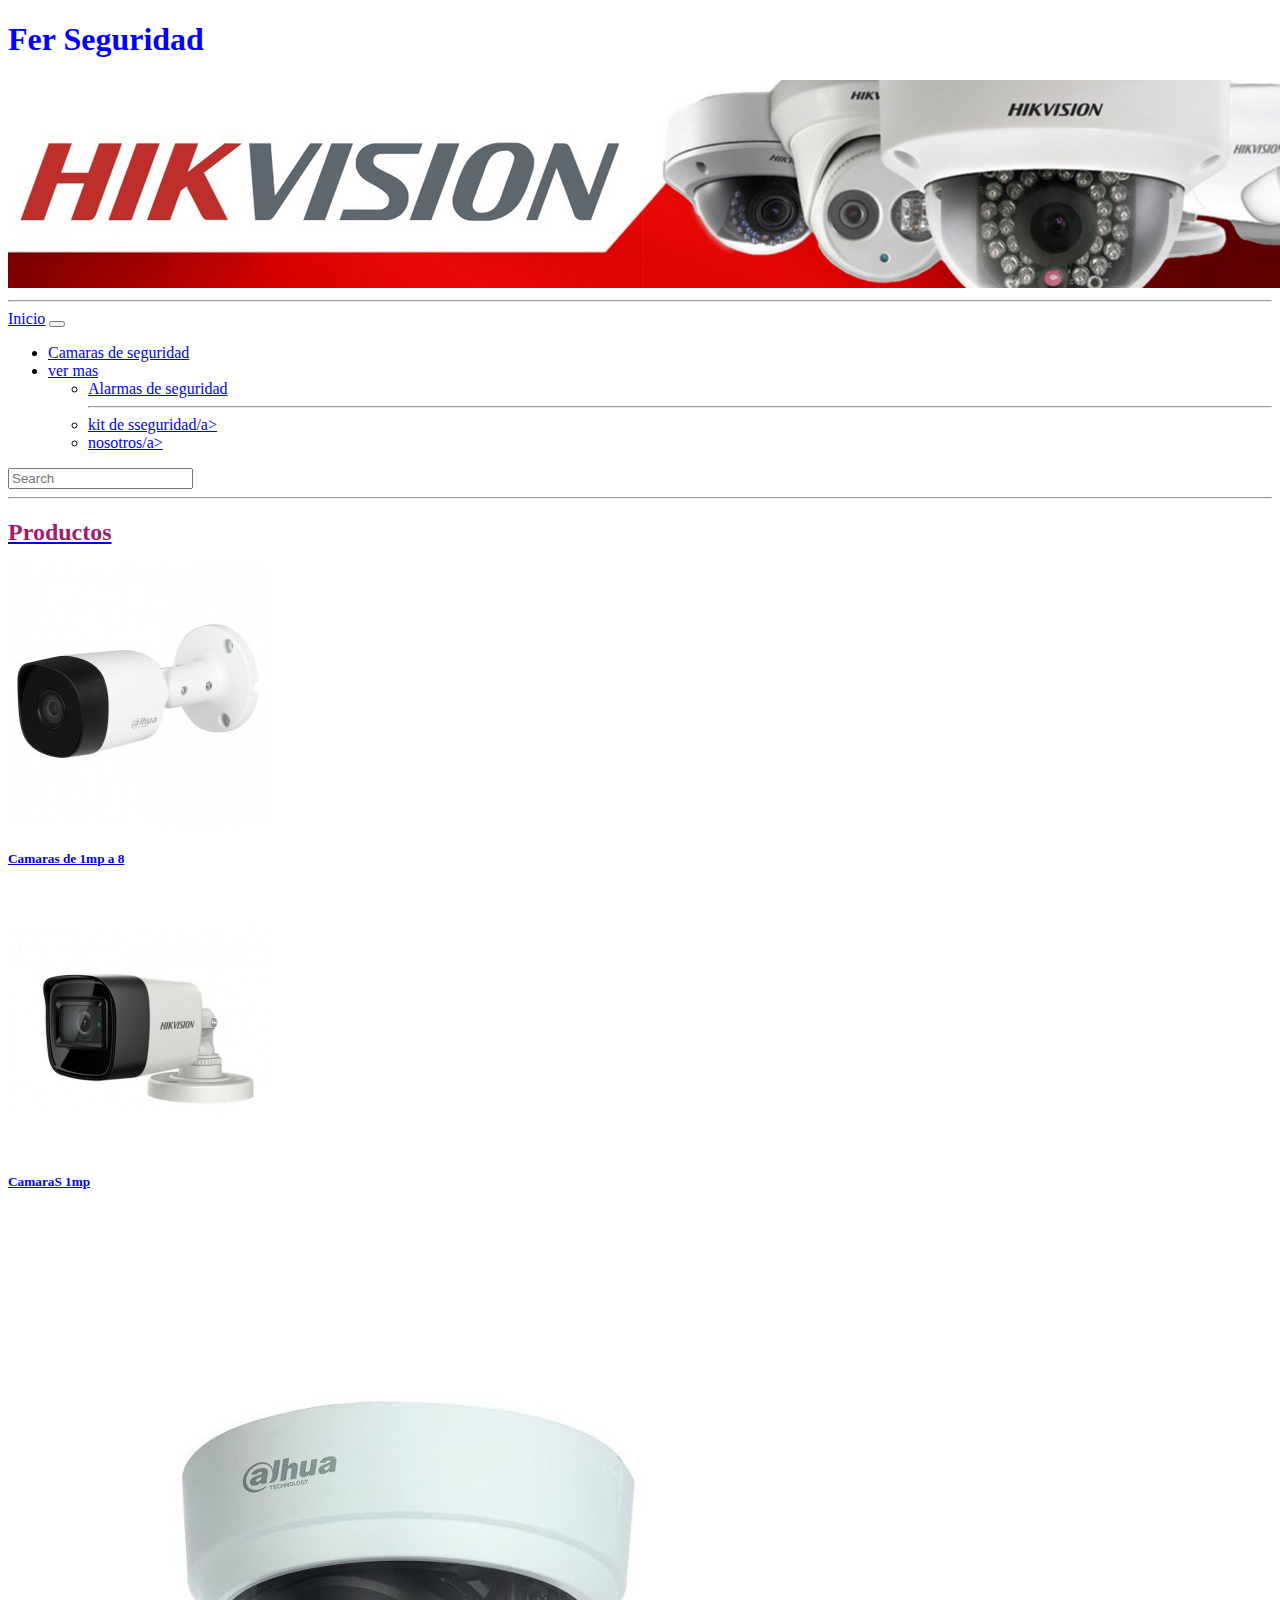
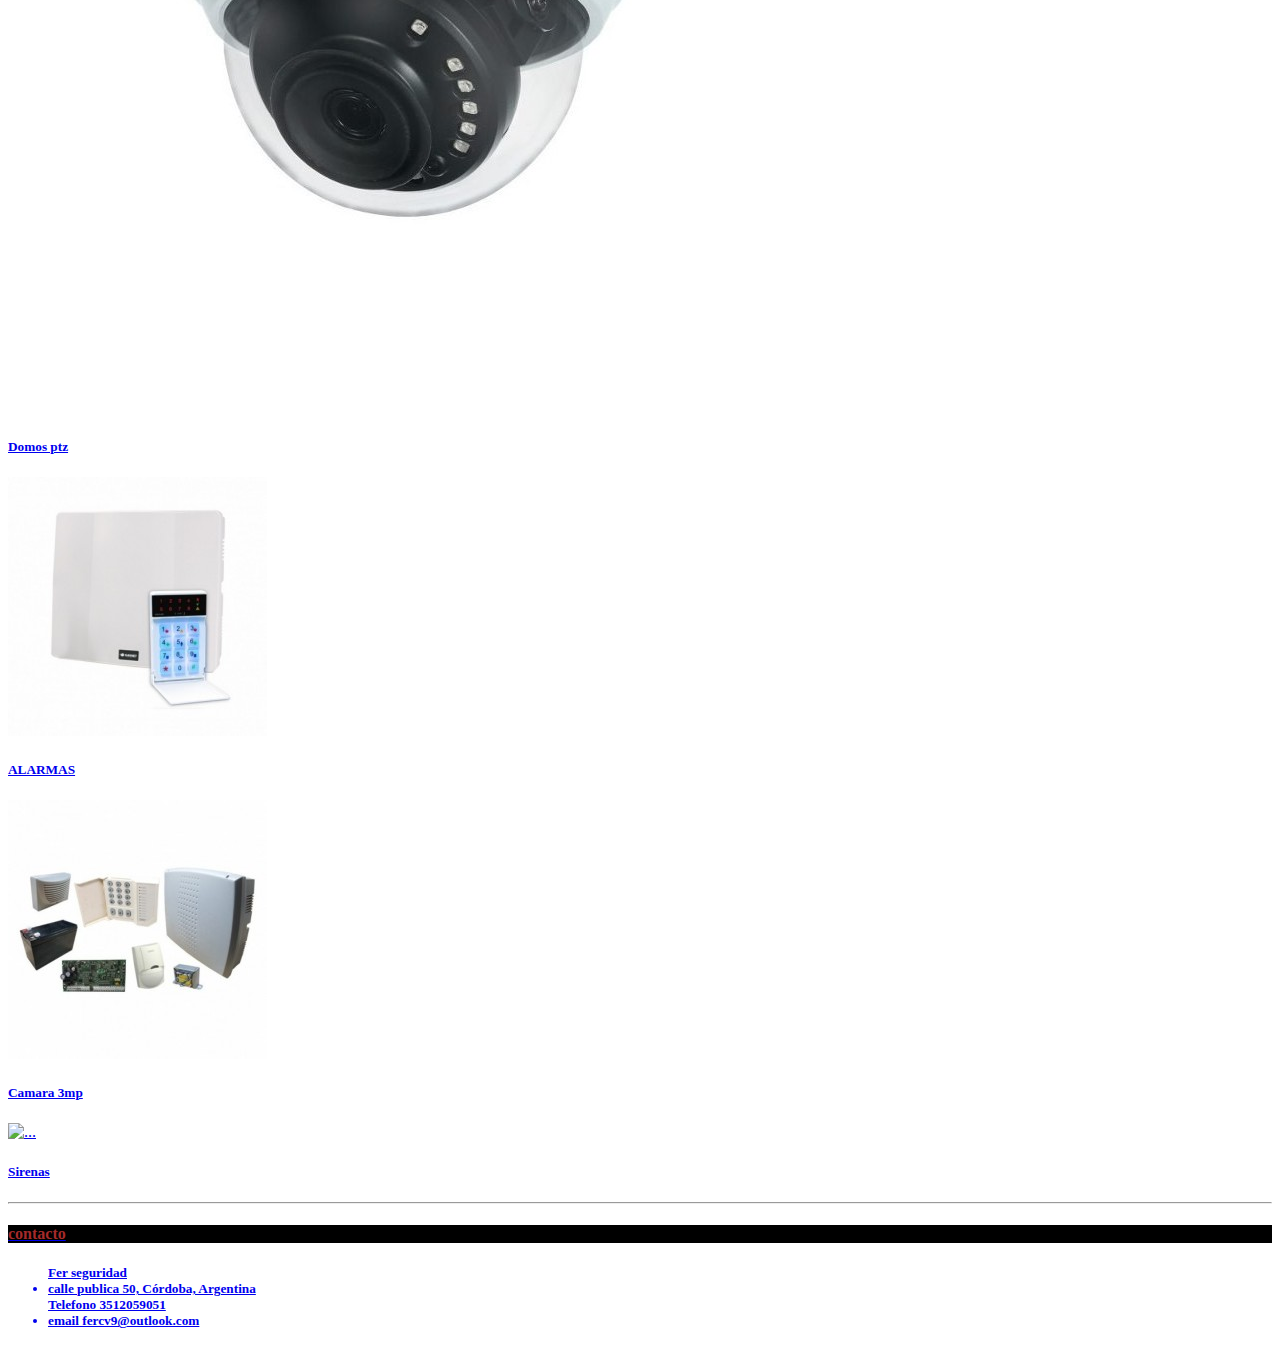
==== index.html @ 34e8b29b "mi primer commit" ====
<!DOCTYPE html>
<html lang="en">

<head>
    <meta charset="UTF-8">
    <meta http-equiv="X-UA-Compatible" content="IE=edge">
    <meta name="viewport" content="width=device-width, initial-scale=1.0">
    <link href="https://cdn.jsdelivr.net/npm/bootstrap@5.3.0/dist/css/bootstrap.min.css" rel="stylesheet"
        integrity="sha384-9ndCyUaIbzAi2FUVXJi0CjmCapSmO7SnpJef0486qhLnuZ2cdeRhO02iuK6FUUVM" crossorigin="anonymous">
    <link rel="stylesheet" href="./css/styles.css">
    <title>Fer seguridad</title>
</head>

<body>


    <Header>

        <h1>Fer Seguridad</h1>
        <img src="./img/Hikvision-banner-pag33.png" alt class="w-100">
        <hr>

        <nav class="navbar navbar-expand-lg bg-body-tertiary" <div class="container-fluid">
            <a class="navbar-brand" href="./index.html">Inicio</a>
            <button class="navbar-toggler" type="button" data-bs-toggle="collapse"
                data-bs-target="#navbarSupportedContent" aria-controls="navbarSupportedContent" aria-expanded="false"
                aria-label="Toggle navigation">
                <span class="navbar-toggler-icon"></span>
            </button>
            <div class="collapse navbar-collapse" id="navbarSupportedContent">
                <ul class="navbar-nav me-auto mb-2 mb-lg-0">

                    <li class="nav-item">
                        <a class="nav-link" href="./pages/camaras.html">Camaras de seguridad</a>
                    </li>
                    <li class="nav-item dropdown">
                        <a class="nav-link dropdown-toggle" href="#" role="button" data-bs-toggle="dropdown"
                            aria-expanded="false">
                            ver mas
                        </a>
                        <ul class="dropdown-menu">
                            <li><a class="dropdown-item" href="./pages/alarmas.html">Alarmas de seguridad</a></li>
                            
                                <hr class="dropdown-divider">
                            </li>
                            <li><a class="dropdown-item" href="./pages/kits.html">kit de sseguridad/a></li>
                            <li><a class="dropdown-item" href="./pages/nosotros.html">nosotros/a></li>

                        </ul>

                </ul>
                <form class="d-flex" role="search">
                    <input class="form-control me-2" type="search" placeholder="Search" aria-label="Search">

                </form>
            </div>

            <nav />



            </ul>


        </nav>
    </Header>
    <hr>

    <main>
        <SECtion class="container">
            <p>
            <H2 class="text-center">Productos</H2>
            </p>


            <div class="row">
                
                



                <article class="col-md-4 col-xl-4">
                    <div class="card" style="width: 16rem;">
                        <img src="./img/hac-b1a21p-0280b.jpg" class="card-img-top" alt="...">
                        <div class="card-body">
                            <h5 class="card-title">Camaras de 1mp a 8</h5>
                        

                        </div>
                    </div>
                </article>
                <article class="col-md-4 col-xl-4">
                    <div class="card" style="width: 16rem;">
                        <img src="./img/ds-2ce16d0t-exipf.jpg" class="card-img-top" alt="...">
                        <div class="card-body">
                            <h5 class="card-title">CamaraS 1mp</h5>
                          

                        </div>
                </article>
                <article class="col-md-4 col-xxl-4">
                    <div class="card" style="width: 16rem;">
                        <img src="./img/domo-d1a21p-0280b.jpg" class="card-img-top" alt="...">
                        <div class="card-body">
                            <h5 class="card-title">Domos ptz</h5>
                           
                </article>
                <article class="col-md-4 col-xl-4">
                    <div class="card" style="width: 16rem;">
                        <img src="./img/Alarmas gsm-900g-led.jpg" class="card-img-top" alt="...">
                        <div class="card-body">
                            <h5 class="card-title">ALARMAS</h5>
                            
                </article>
                <article class="col-md-4 col-xl-4">
                    <div class="card" style="width: 16rem;">
                        <img src="./img/Alarma cableada.jpg" class="card-img-top" alt="...">
                        <div class="card-body">
                            <h5 class="card-title">Camara 3mp</h5>
                            
                </article>

                <article class="col-md-4 col-xl-4">
                    <div class="card" style="width: 16rem;">
                        <img src="./img/Sirenas.jpg" class="card-img-top" alt="...">
                        <div class="card-body">
                            <h5 class="card-title">Sirenas</h5>
                            
                            
                </article>


            </div>




        </SECtion>

    </main>
    <hr>
    <footer">
        <div>
            <h4 class="fondo-negro">
                contacto
            </h4>
            <h5>
                <ul>
                    <li">Fer seguridad</li>
                    <li> calle publica 50, Córdoba, Argentina
                    </li>Telefono 3512059051
                    <li>email fercv9@outlook.com

                    </li>
                </ul>
            </h5>
        </div>

    </footer>
    <script src="https://cdn.jsdelivr.net/npm/bootstrap@5.3.0/dist/js/bootstrap.bundle.min.js"
        integrity="sha384-geWF76RCwLtnZ8qwWowPQNguL3RmwHVBC9FhGdlKrxdiJJigb/j/68SIy3Te4Bkz"
        crossorigin="anonymous"></script>

</body>

</html>
---- css/styles.css ----
h1 {
    color: blue;

}
h4{
    color:brown;

}
h2{
    color:rgb(163, 29, 107);
    
}
.fondo-negro{
    background-color: black;

    {.color-fot {
    background-color: rgb(49, 94, 153);
    color: rgb(255,255,204);
  }
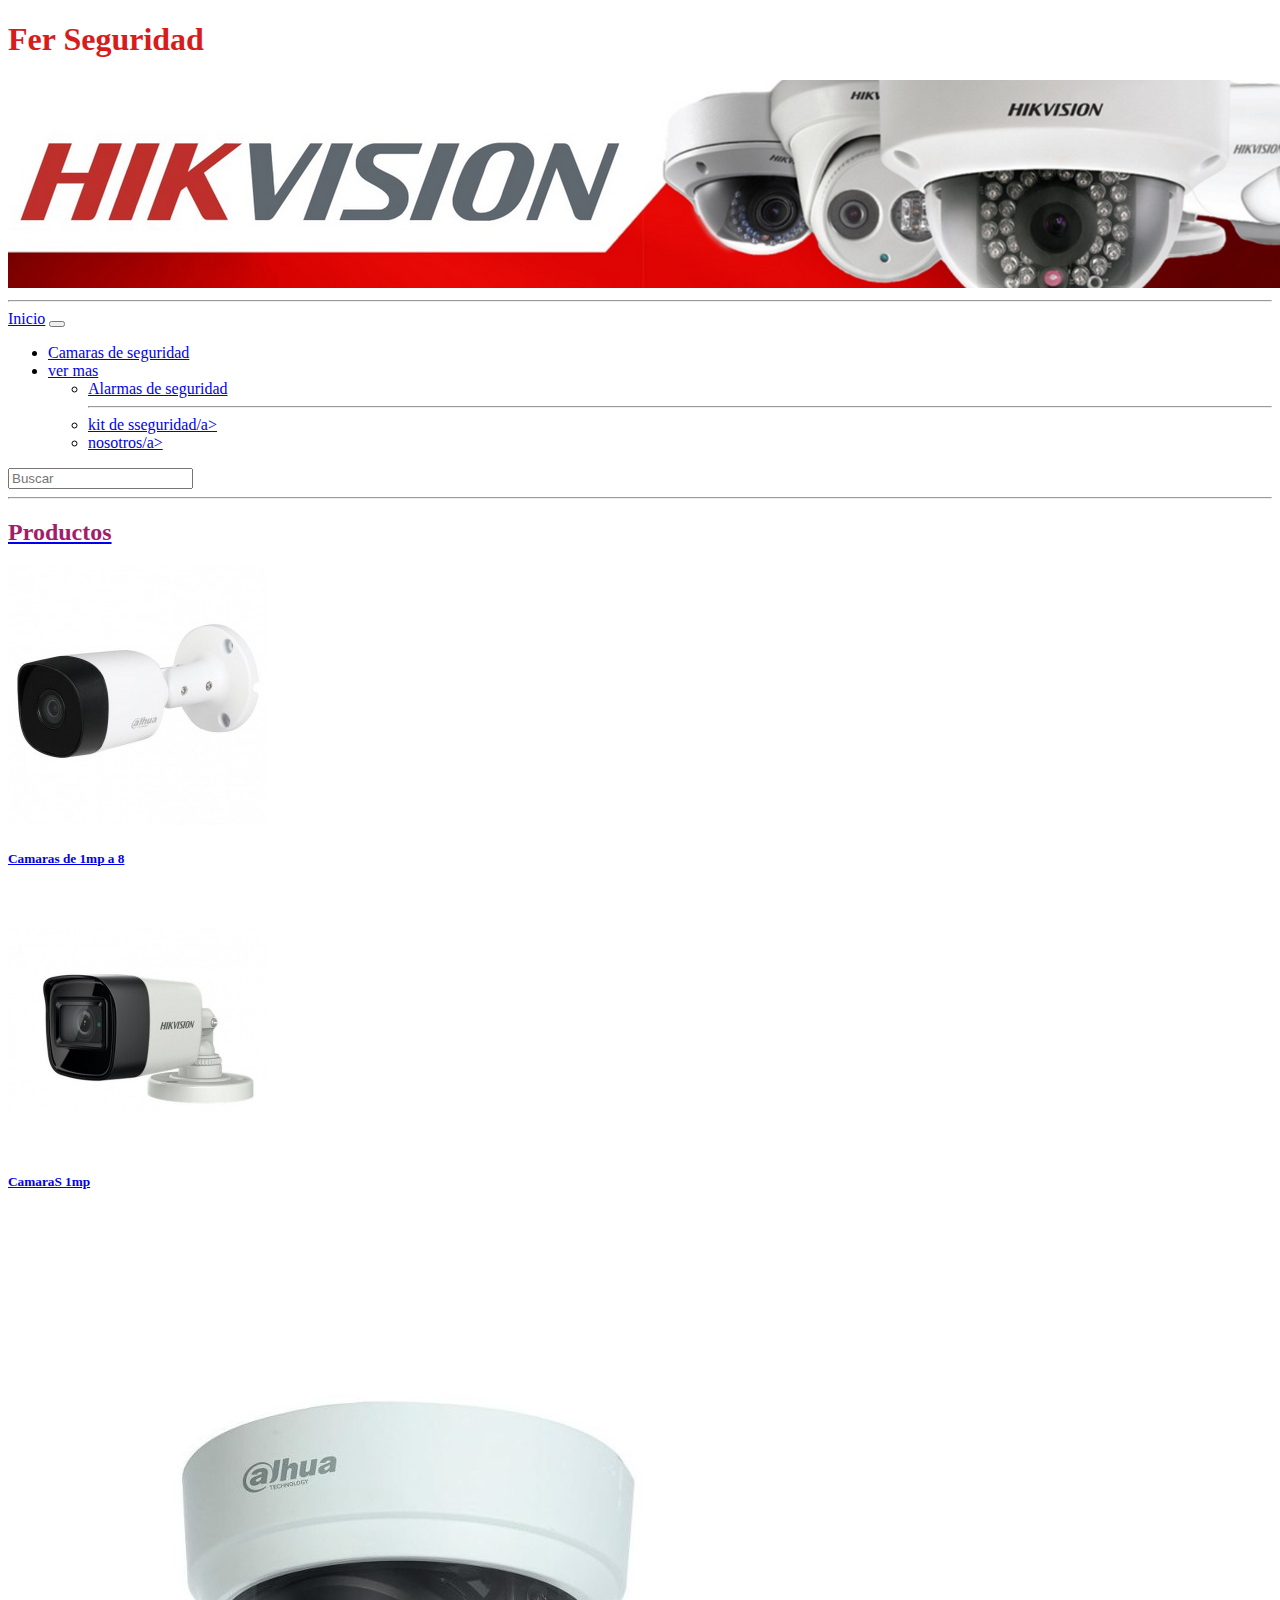
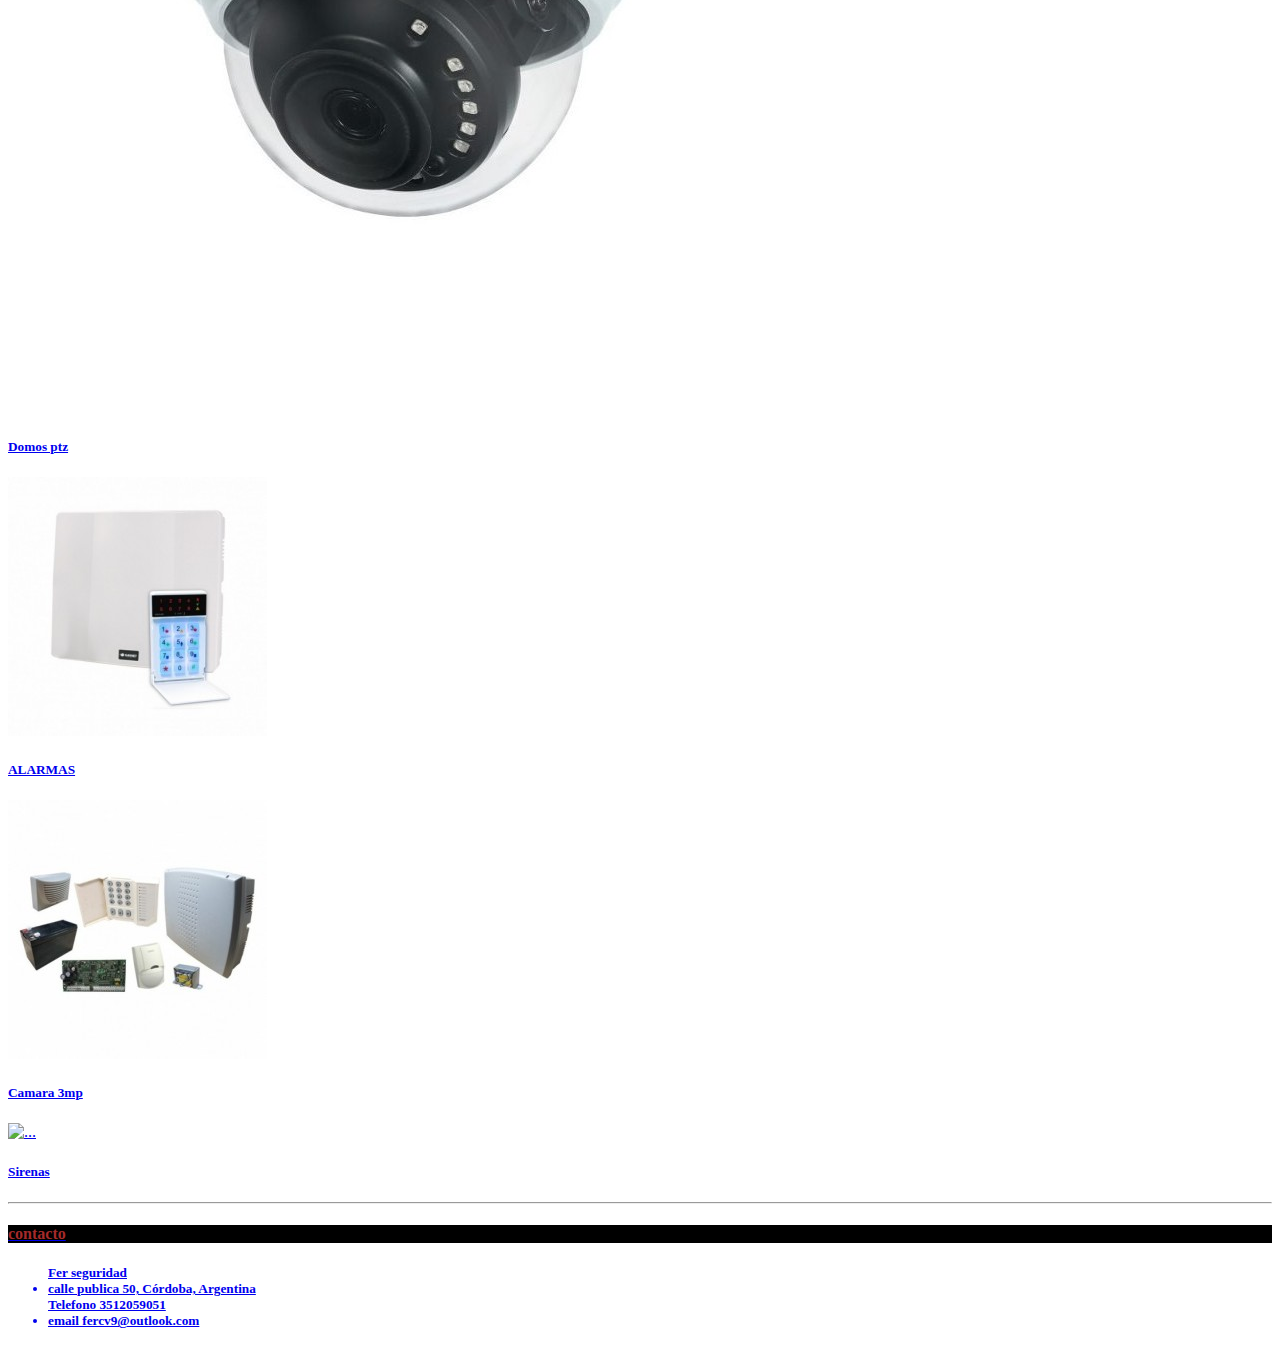
==== commit 22890336: "ultimo committ" ====
--- a/index.html
+++ b/index.html
@@ -8,7 +8,9 @@
     <link href="https://cdn.jsdelivr.net/npm/bootstrap@5.3.0/dist/css/bootstrap.min.css" rel="stylesheet"
         integrity="sha384-9ndCyUaIbzAi2FUVXJi0CjmCapSmO7SnpJef0486qhLnuZ2cdeRhO02iuK6FUUVM" crossorigin="anonymous">
     <link rel="stylesheet" href="./css/styles.css">
-    <title>Fer seguridad</title>
+    <meta name="description" content="venta de camaras y alarmas de seguridad | las mejores marcas.">
+
+    <title class="portada-titulo-newsletter">Fer seguridad | los mejores precios en seguridad</title>
 </head>
 
 <body>
@@ -16,7 +18,7 @@
 
     <Header>
 
-        <h1>Fer Seguridad</h1>
+        <h1 class="portada">Fer Seguridad</h1>
         <img src="./img/Hikvision-banner-pag33.png" alt class="w-100">
         <hr>
 
@@ -50,7 +52,7 @@
 
                 </ul>
                 <form class="d-flex" role="search">
-                    <input class="form-control me-2" type="search" placeholder="Search" aria-label="Search">
+                    <input class="form-control me-2" type="Buscar" placeholder="Buscar" aria-label="Buscar">
 
                 </form>
             </div>
--- a/css/styles.css
+++ b/css/styles.css
@@ -1,20 +1,30 @@
 h1 {
-    color: blue;
+    color: rgb(216, 28, 28);
 
 }
-h4{
-    color:brown;
+
+h4 {
+    color: brown;
 
 }
-h2{
-    color:rgb(163, 29, 107);
-    
+
+h2 {
+    color: rgb(163, 29, 107);
+
 }
-.fondo-negro{
+
+.fondo-negro {
     background-color: black;
 
-    {.color-fot {
-    background-color: rgb(49, 94, 153);
-    color: rgb(255,255,204);
-  }
+        {
+        .color-fot {
+            background-color: rgb(49, 94, 153);
+            color: rgb(255, 255, 204);
+        }
 
+        .portada {
+            font-size: 1rem;
+            text-align: center;
+            font-family: "Lato", sans-serif;
+            color: black;
+        }